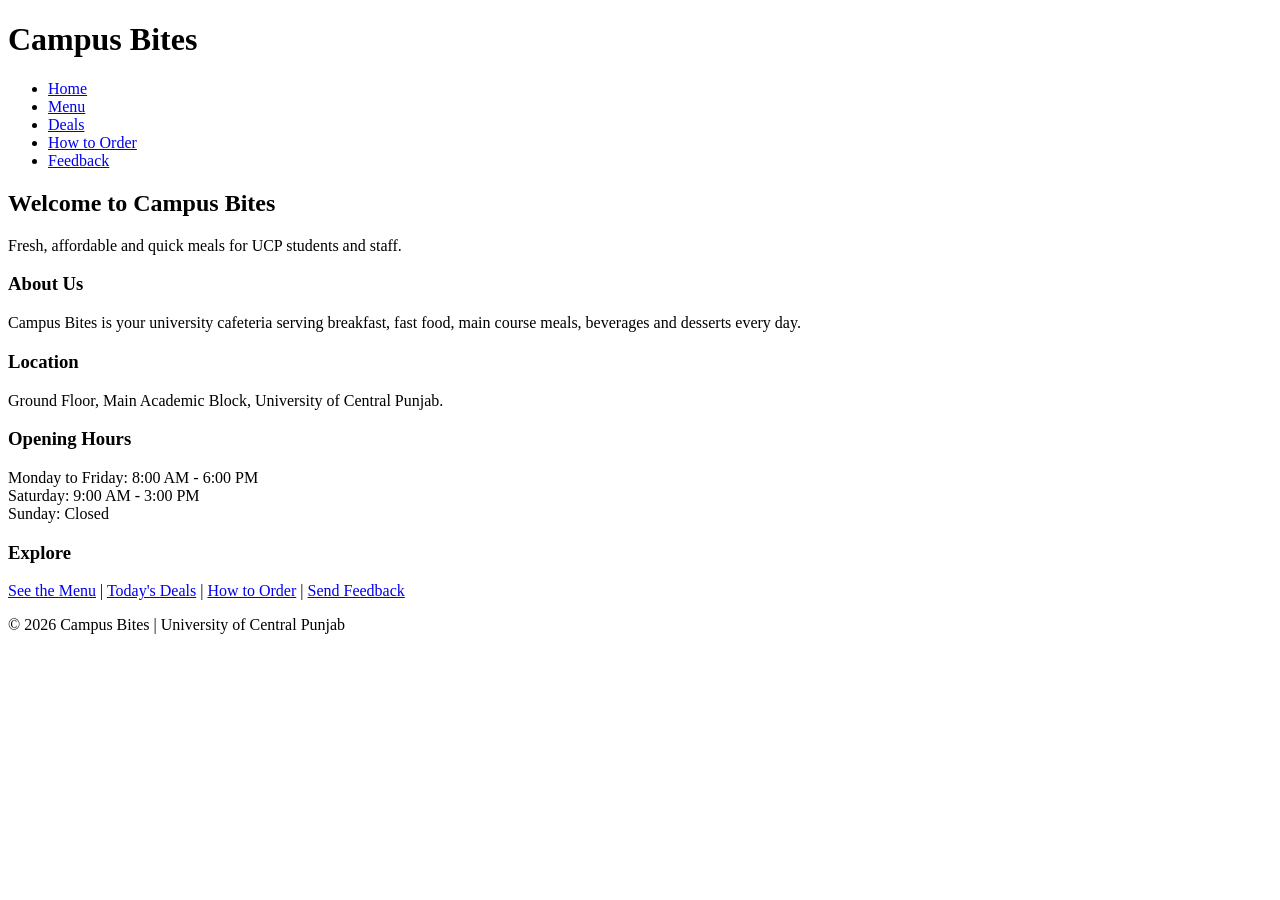
==== src/index.html @ 4657f809 "Add home page structure with navigation and info sections" ====
<!DOCTYPE html>
<html lang="en">
<head>
  <meta charset="UTF-8">
  <meta name="viewport" content="width=device-width, initial-scale=1.0">
  <title>Campus Bites - Home</title>
  <link rel="stylesheet" href="../styles/style.css">
</head>
<body>
  <header>
    <h1>Campus Bites</h1>
    <nav>
      <ul>
        <li><a href="index.html" class="active">Home</a></li>
        <li><a href="menu.html">Menu</a></li>
        <li><a href="deals.html">Deals</a></li>
        <li><a href="order.html">How to Order</a></li>
        <li><a href="feedback.html">Feedback</a></li>
      </ul>
    </nav>
  </header>

  <main>
    <section class="hero">
      <h2>Welcome to Campus Bites</h2>
      <p>Fresh, affordable and quick meals for UCP students and staff.</p>
    </section>

    <section class="info-grid">
      <div class="card">
        <h3>About Us</h3>
        <p>Campus Bites is your university cafeteria serving breakfast, fast food, main course meals, beverages and desserts every day.</p>
      </div>
      <div class="card">
        <h3>Location</h3>
        <p>Ground Floor, Main Academic Block, University of Central Punjab.</p>
      </div>
      <div class="card">
        <h3>Opening Hours</h3>
        <p>Monday to Friday: 8:00 AM - 6:00 PM<br>Saturday: 9:00 AM - 3:00 PM<br>Sunday: Closed</p>
      </div>
    </section>

    <section class="quick-links">
      <h3>Explore</h3>
      <p>
        <a href="menu.html">See the Menu</a> |
        <a href="deals.html">Today's Deals</a> |
        <a href="order.html">How to Order</a> |
        <a href="feedback.html">Send Feedback</a>
      </p>
    </section>
  </main>

  <footer>
    <p>&copy; 2026 Campus Bites | University of Central Punjab</p>
  </footer>
</body>
</html>
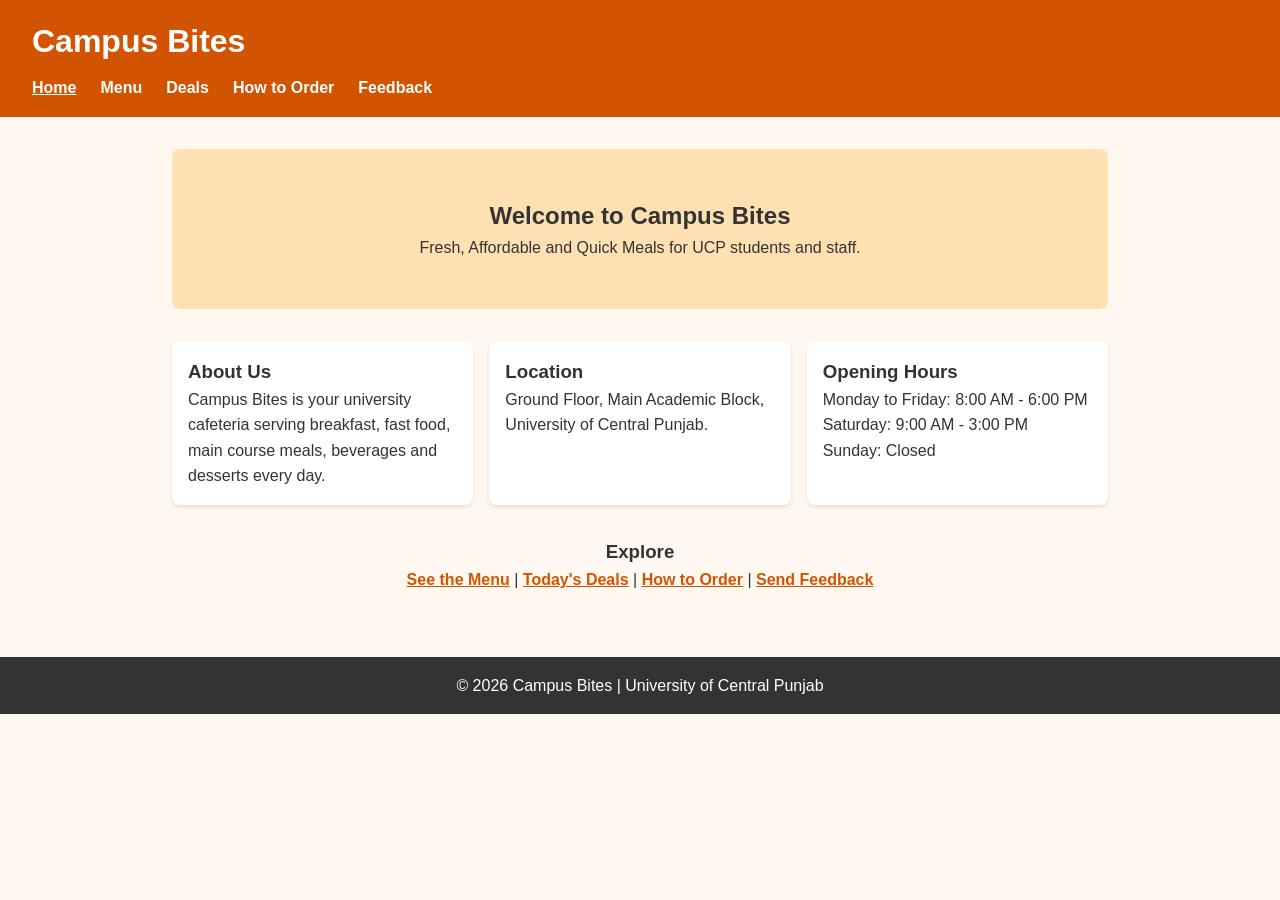
==== commit fd02f492: "Refine home page text and spacing" ====
--- a/src/index.html
+++ b/src/index.html
@@ -23,7 +23,7 @@
   <main>
     <section class="hero">
       <h2>Welcome to Campus Bites</h2>
-      <p>Fresh, affordable and quick meals for UCP students and staff.</p>
+      <p>Fresh, Affordable and Quick Meals for UCP students and staff.</p>
     </section>
 
     <section class="info-grid">
--- a/styles/style.css
+++ b/styles/style.css
@@ -0,0 +1,71 @@
+/* ===== BASE STYLES ===== */
+* { box-sizing: border-box; margin: 0; padding: 0; }
+
+body {
+  font-family: Arial, sans-serif;
+  line-height: 1.6;
+  color: #333;
+  background: #fff8f0;
+}
+
+header {
+  background: #d35400;
+  color: #fff;
+  padding: 1rem 2rem;
+}
+
+nav ul {
+  list-style: none;
+  display: flex;
+  gap: 1.5rem;
+  margin-top: 0.5rem;
+}
+
+nav a {
+  color: #fff;
+  text-decoration: none;
+  font-weight: bold;
+}
+
+nav a:hover, nav a.active { text-decoration: underline; }
+
+main { max-width: 1000px; margin: 0 auto; padding: 2rem; }
+
+footer {
+  background: #333;
+  color: #fff;
+  text-align: center;
+  padding: 1rem;
+  margin-top: 2rem;
+}
+
+/* ===== HOME PAGE (Team Lead) ===== */
+.hero {
+  text-align: center;
+  padding: 3rem 1rem;
+  background: #ffe0b2;
+  border-radius: 8px;
+  margin-bottom: 2rem;
+}
+
+.info-grid {
+  display: grid;
+  grid-template-columns: repeat(3, 1fr);
+  gap: 1rem;
+}
+
+.card {
+  background: #fff;
+  padding: 1rem;
+  border-radius: 8px;
+  box-shadow: 0 2px 4px rgba(0,0,0,0.1);
+}
+
+.quick-links { text-align: center; margin-top: 2rem; }
+.quick-links a { color: #d35400; font-weight: bold; }
+
+/* Responsive */
+@media (max-width: 600px) {
+  nav ul { flex-direction: column; gap: 0.5rem; }
+  .info-grid { grid-template-columns: 1fr; }
+}
